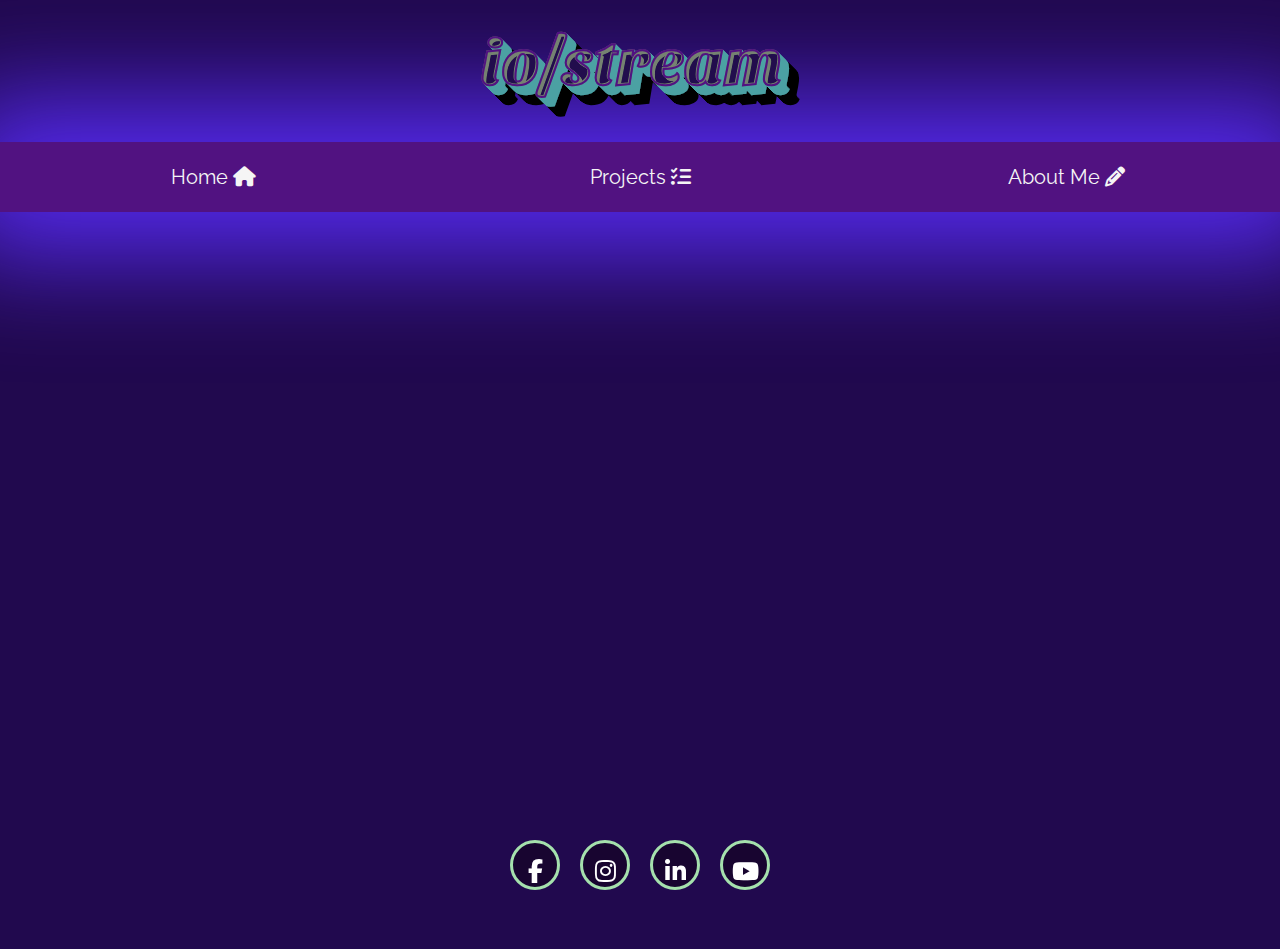
==== index.html @ 81a300df "showing gallery page with animation" ====
<!DOCTYPE html>
<html lang="en">

<head>
  <meta charset="UTF-8">
  <meta http-equiv="X-UA-Compatible" content="IE=edge">
  <meta name="viewport" content="width=device-width, initial-scale=1.0">
  <link rel="stylesheet" href="./style.css" class="rel">
  <link rel="stylesheet" href="https://cdnjs.cloudflare.com/ajax/libs/font-awesome/6.2.1/css/all.min.css " class="rel">
  <link rel="stylesheet" href="https://use.fontawesome.com/releases/v5.15.4/css/all.css"
    integrity="sha384-DyZ88mC6Up2uqS4h/KRgHuoeGwBcD4Ng9SiP4dIRy0EXTlnuz47vAwmeGwVChigm" crossorigin="anonymous" />
  <title>Iostream</title>
  <link rel="apple-touch-icon" sizes="180x180" href="Img/apple-touch-icon.png">
  <link rel="icon" type="image/png" sizes="32x32" href="Img/favicon-32x32.png">
  <link rel="icon" type="image/png" sizes="16x16" href="Img/favicon-16x16.png">
  <link rel="manifest" href="site.webmanifest">
  <link rel="preconnect" href="https://fonts.googleapis.com">
  <link rel="preconnect" href="https://fonts.gstatic.com" crossorigin>
  <link
    href="https://fonts.googleapis.com/css2?family=Nunito:ital,wght@0,200;0,300;0,400;0,500;0,600;0,700;1,200;1,300;1,400;1,500;1,600;1,700&family=Poppins:ital,wght@0,100;0,400;1,100;1,400&display=swap"
    rel="stylesheet">

</head>

<body>
  <div class="main">
    <div class="wrapper">
      <div class="header">
        <img src="./Img/io_stream.svg" alt="title" class="svg ">
      </div>
    </div>

    <div class="nav">
      <div class="link">
        <a href="#">Home <i class="fa-solid fa-house"></i></a>
      </div>

      <div onclick="myFunction()" class="link">
        <div id="toggle">Projects <i class="fa-solid fa-list-check"></i></div>
      </div>

      <a href="https://joshj13.github.io/About_Me_Modal/" target="_blank" class="link">
        About Me <i class="fa-solid fa-pencil"></i></a>
    </div>

    <div id="gallery" class="is-hidden">
      <link href="https://fonts.googleapis.com/css?family=Raleway:600,900" rel="stylesheet">

      <p class="heading">My projects</p>
      <div class="gallery-image">
        <div class="img-box">
          <img src="./Img/Screenshot 2022-12-01 at 13-15-25 My Caluclator.png" alt="" />
          <div class="transparent-box">
            <div class="caption">
              <a style="text-decorations:none; color:inherit;" a href="https://joshj13.github.io/My-calcultaor/"
                target="_blank">
                <p>Caluclator</p>
              </a>
              <p class="opacity-low">Html,Css,Javascript</p>
            </div>
          </div>
        </div>
        <div class="img-box">
          <img src="./Img/Screenshot 2022-12-01 at 13-18-35 Netflix - Watch TV Shows Online Watch Movies Online.png"
            alt="" />
          <div class="transparent-box">
            <div class="caption">
              <a style="text-decorations:none; color:inherit;" a href="https://joshj13.github.io/Netflix_Home_page/"
                target="_blank">
                <p>Netflix Landing Page</p>
              </a>
              <p class="opacity-low">Html,Css,Javascript</p>
            </div>
          </div>
        </div>
        <div class="img-box">
          <img src="./Img/Screenshot 2022-12-01 at 13-24-21 TodoList.png" alt="" />
          <div class="transparent-box">
            <div class="caption">
              <a style="text-decorations:none; color:inherit;" a href=" https://joshj13.github.io/my-todo/ target="
                _blank">
                <p>To-Do List</p>
              </a>
              <p class="opacity-low">Html,Css,Javascript</p>
            </div>
          </div>
        </div>
        <div class="img-box">
          <img src="./Img/Screenshot 2022-12-01 at 14-06-11 Color Flipper.png" alt="" />
          <div class="transparent-box">
            <div class="caption">
              <a style="text-decorations:none; color:inherit;" a href=" https://joshj13.github.io/Hex_Colour_Change/"
                target="_blank">
                <p>Color Picker</p>
              </a>
              <p class="opacity-low">Html,Css,Javascript</p>
            </div>
          </div>
        </div>
        <div class="img-box">
          <img src="./Img/Screenshot 2022-12-01 at 14-07-34 Digital Clock.png" alt="" />
          <div class="transparent-box">
            <div class="caption">
              <a style="text-decorations:none; color:inherit;" a href="https://joshj13.github.io/Digi_Time/"
                target="_blank">
                <p>digital Watch</p>
              </a>
              <p class="opacity-low">Html,Css,Javascript</p>
            </div>
          </div>
        </div>
        <div class="img-box">
          <img src="./Img/Screenshot 2022-12-01 at 14-08-40 Counter.png" alt="" />
          <div class="transparent-box">
            <div class="caption">
              <a style="text-decorations:none; color:inherit;" a href="https://joshj13.github.io/My_counter/"
                target="_blank">
                <p>digital Watch</p>
              </a>
              <p class="opacity-low">Html,Css,Javascript</p>
            </div>
          </div>
        </div>
      </div>
    </div>
  </div>
  </div>
  </div>
  </div>

  <footer>
    <ul>
      <li>
        <a href="https://web.facebook.com/profile.php?id=100017914359228"><i class="fab fa-facebook-f icon"></i></a>
      </li>
      <li>
        <a href="https://www.instagram.com/thedreadedfool_/"><i class="fab fa-instagram icon"
            aria-hidden="true"></i></a>
      </li>
      <li>
        <a href="https://www.linkedin.com/in/josiah-jacobs-9aaa91154/"><i class="fab fa-linkedin-in icon"></i></a>
      </li>
      <li>
        <a href="https://www.youtube.com/@joshuajacobs87"><i class="fab fa-youtube icon" aria-hidden="true"></i></a>
      </li>
    </ul>
  </footer>

  <script src="app.js"></script>
</body>

</html>
---- style.css ----
.glow {
  font-size: 50px;
  color: #fff;
  text-align: center;
  animation: glow 0.9s ease-in-out infinite alternate;
  padding: 60px;
  text-align: center;
  background: rgb(0, 0, 0);
  background: linear-gradient(90deg, rgba(0, 0, 0, 1) 15%, rgba(91, 81, 81, 1) 50%, rgba(6, 6, 6, 1) 84%);
  color: white;
  
}

.svg {
    
}

text {
  font-family: Helvetica, Arial, sansserif;
  font-size: 100px;
  font-weight: 900;
  fill: white;
  filter: url(#red-glow);
}

@media only screen and (min-width: 600px){
  .glow {
    font-size: 80px;
  }
}

@media screen and (min-width: 900px) {
  .glow {
    font-size: 150px;
  }
}


 .wrapper{
  position: relative;
 }


.header{

 background-repeat: no-repeat;
 padding-bottom: 0.0em;
 justify-content: center;
 align-items: center;
 display: flex;
 background-size: cover;
 padding-bottom: 20px;
 


}


body {
  position: relative;
  margin: 0;
  font-family: Arial, Helvetica, sans-serif;
  background-color: #21094E;
  background-repeat: no-repeat;
  background-size: cover;
  background-attachment: fixed;
  padding: 0;
  height: 100vh;
  font-family: Raleway;
  }



.main{

  min-height: 100vh;
  display: flex;
  flex-direction: column;

}
 
/* Nav bar */

.topnav {
  overflow: hidden;
  background-color: #333;
  display: flex;

}

.topnav a {
  float: left;
  color: #f2f2f2;
  text-align: center;
  padding: 14px 16px;
  text-decoration: none;
  font-size: 17px;
  
 
}

.topnav a:hover {
  background-color: #ddd;
  color: black;
}

.topnav a.active {
  background-color: #04AA6D;
  color: white;
}

@media screen and (max-width: 600px) {
  .topnav a:not(:first-child) {display: none;}
  .topnav a.icon {
    float: right;
    display: block;
  }
}

/* The "responsive" class is added to the topnav with JavaScript when the user clicks on the icon. This class makes the topnav look good on small screens (display the links vertically instead of horizontally) */
@media screen and (max-width: 600px) {
  .topnav.responsive {position: relative;}
  .topnav.responsive a.icon {
    position: absolute;
    right: 0;
    top: 0;
  }
  .topnav.responsive a {
    float: none;
    display: block;
    text-align: left;
  }
}

.nav {
  background: #511281;
    align-items: center;
    justify-content: space-evenly;
    display: flex;
    -webkit-box-shadow: 0px 0px 105px 45px rgba(84, 46, 255, 0.9);
    -moz-box-shadow: 0px 0px 105px 45px rgba(137, 46, 255, 0.9);
    box-shadow: 0px 0px 105px 45px rgba(91, 46, 255, 0.9);
    transition: ease-in-out 0.11ms;

  
  

}

.nav .link, .nav .link a {
  color:#f5f5f5;
}

.nav .link {
  position:relative;
  flex:1;
  line-height:70px;
  text-align:center;
  font-size:20px;
  z-index:2;
  text-decoration: none;
}

.nav .link a {
  text-decoration:none;
}

/* .nav .link:before {
  content:"";
  position:absolute;
  top:0px;
  left:0px;
  width:100%;
  height:0%;
  background:rgb(219, 6, 238);
  z-index:-1;
  transition:all 300ms ease-in-out;
} */
.nav .link:after {
  content:"";
  position:absolute;
  top:0px;
  left:0px;
  width:100%;
  height:0%;
  opacity: 0;
  transition:all 300ms cubic-bezier(0.33, 1, 0.68, 1);
}

.nav .link:hover:after {
  height:100%;
  opacity: 0.5;
}

.nav .link:hover {
  cursor:pointer;
}
.nav .link:hover:before {
  height:100%;
  filter:blur(30px);
}

/* Gallery section */
* {
  box-sizing: border-box;
  margin: 0;
  padding: 0;
}


.heading {
    text-align: center;
    font-size: 2.0em;
    letter-spacing: 1px;
    padding: 40px;
    color: white;
}

#gallery {
  opacity: 0;
  transform: translateY(40px);
  transition: all 1s ease-out;
}

#gallery.visible {
  opacity: 1;
  transform: translateY(0);
}

.gallery-image {
  padding: 20px;
  display: flex;
  flex-wrap: wrap;
  justify-content: center;
}

.gallery-image img {
  height: 250px;
  width: 350px;
  transform: scale(1.0);
  transition: transform 0.4s ease;
}

.img-box {
  box-sizing: content-box;
  margin: 10px;
  height: 250px;
  width: 350px;
  overflow: hidden;
  display: inline-block;
  color: white;
  position: relative;
  background-color: white;
  text-decoration:none;
  box-shadow: 10px 5px 5px rgba(15, 14, 14, 0.705);
  border-radius: 10px;
  
  
}


.caption {
  position: absolute;
  bottom: 5px;
  left: 20px;
  opacity: 0.0;
  transition: transform 0.3s ease, opacity 0.3s ease;
  color: inherit; 
  text-decoration: none;
}

.transparent-box {
  height: 250px;
  width: 350px;
  background-color:rgba(0, 0, 0, 0);
  position: absolute;
  top: 0;
  left: 0;
  transition: background-color 0.3s ease;
}

.img-box:hover img { 
  transform: scale(1.1);
}

.img-box:hover .transparent-box {
  background-color:rgba(0, 0, 0, 0.5);
}

.img-box:hover .caption {
  transform: translateY(-20px);
  opacity: 1.0;
}

.img-box:hover {
  cursor: pointer;
}

.caption > p:nth-child(2) {
  font-size: 0.8em;
}

.opacity-low {
  opacity: 0.5;
}

/* footer section */

footer {
  position: fixed;
  bottom: 0.5ch;
  width: 100%;
  height: 60px;   /* Height of the footer */
  top: 9;
  
}

.social-media {
  display: inline-block;
  width: 100%;
}

.social-link {
  display: inline-block;
  margin: 10px 20px;
  font-size: 20px;
  color: rgb(247, 247, 252);
  transition: color 0.3s ease-in-out;

}

.social-link:hover {
  color: #007bff;
}

/* Font Awesome icons */
.fa-facebook-f, .fa-instagram, .fa-linkedin-in, .fa-youtube {
  font-size: 24px;
  vertical-align: middle;
  
}


ul {
  display: flex;
  position: absolute;
  top: 50%;
  left: 50%;
  transform: translate(-50%, -50%);
}

ul li {
  list-style: none;
}

ul li a {
  width: 50px;
  height: 50px;
  background-color: rgba(10, 1, 1, 0.384);
  text-align: center;
  line-height: 50px;
  font-size: 35px;
  margin: 0 10px;
  display: block;
  border-radius: 50%;
  position: relative;
  overflow: hidden;
  border: 3px solid #A5E1AD;
  z-index: 1;
}

ul li a .icon {
  position: relative;
  color: #ffffff;
  transition: .5s;
  z-index: 3;
}

ul li a:hover .icon {
  color: rgb(3, 3, 3);
  transform: rotateY(360deg);
}

ul li a:before {
  content: "";
  position: absolute;
  top: 100%;
  left: 0;
  width: 100%;
  height: 100%;
  background: #f00;
  transition: .5s;
  z-index: 2;
}

ul li a:hover:before {
  top: 0;
}

ul li:nth-child(1) a:before{
  background: #3b5999;
}

ul li:nth-child(2) a:before{
  background: #ec08bbda;
}

ul li:nth-child(3) a:before {
  background: #0077b5;
}

ul li:nth-child(4) a:before {
  background: #dd4b39;
}
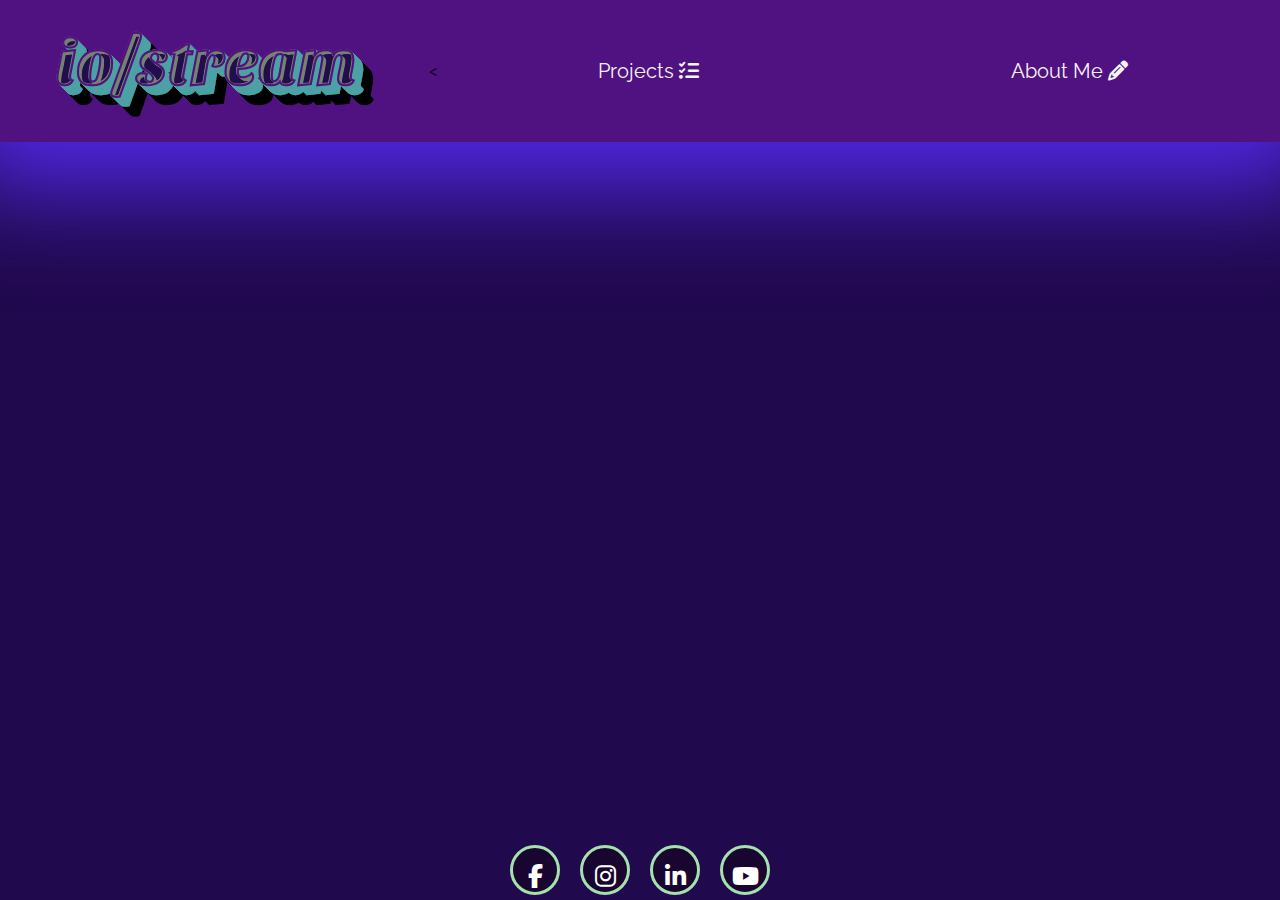
==== commit e488d203: "merge svg and nav and gave function if statement" ====
--- a/index.html
+++ b/index.html
@@ -24,21 +24,14 @@
 
 <body>
   <div class="main">
-    <div class="wrapper">
+    <div class="nav">
       <div class="header">
         <img src="./Img/io_stream.svg" alt="title" class="svg ">
       </div>
-    </div>
-
-    <div class="nav">
-      <div class="link">
-        <a href="#">Home <i class="fa-solid fa-house"></i></a>
-      </div>
-
+      <
       <div onclick="myFunction()" class="link">
         <div id="toggle">Projects <i class="fa-solid fa-list-check"></i></div>
       </div>
-
       <a href="https://joshj13.github.io/About_Me_Modal/" target="_blank" class="link">
         About Me <i class="fa-solid fa-pencil"></i></a>
     </div>
--- a/style.css
+++ b/style.css
@@ -73,10 +73,10 @@
 
 .main{
 
-  min-height: 100vh;
+  position: relative;
+  min-height: 100%;
   display: flex;
   flex-direction: column;
-
 }
  
 /* Nav bar */
@@ -307,11 +307,11 @@
 /* footer section */
 
 footer {
-  position: fixed;
-  bottom: 0.5ch;
+  position: absolute;
+  bottom: 0;
   width: 100%;
   height: 60px;   /* Height of the footer */
-  top: 9;
+
   
 }
 
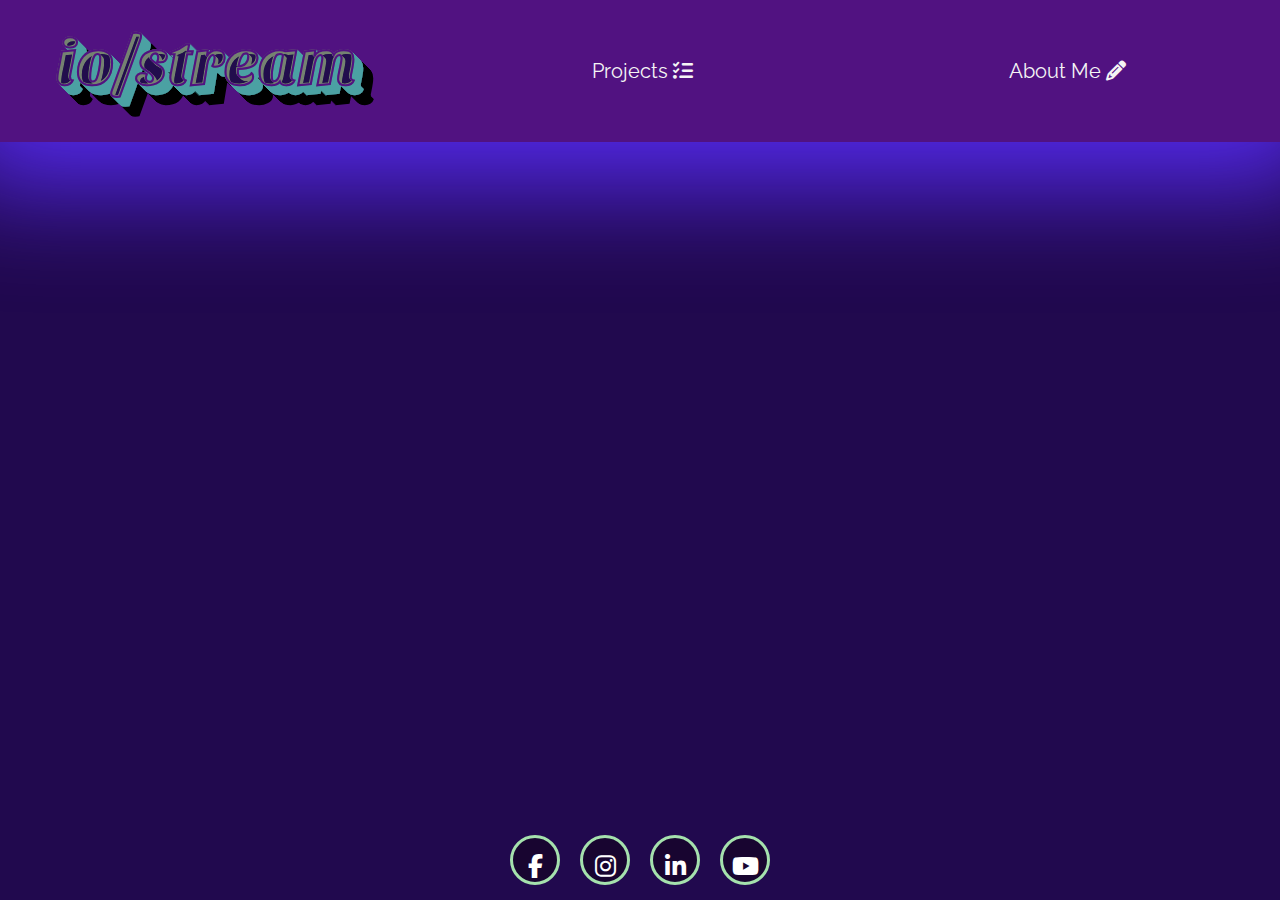
==== commit 904b08d8: "removed netflix landing page" ====
--- a/index.html
+++ b/index.html
@@ -28,7 +28,7 @@
       <div class="header">
         <img src="./Img/io_stream.svg" alt="title" class="svg ">
       </div>
-      <
+      
       <div onclick="myFunction()" class="link">
         <div id="toggle">Projects <i class="fa-solid fa-list-check"></i></div>
       </div>
@@ -53,19 +53,7 @@
             </div>
           </div>
         </div>
-        <div class="img-box">
-          <img src="./Img/Screenshot 2022-12-01 at 13-18-35 Netflix - Watch TV Shows Online Watch Movies Online.png"
-            alt="" />
-          <div class="transparent-box">
-            <div class="caption">
-              <a style="text-decorations:none; color:inherit;" a href="https://joshj13.github.io/Netflix_Home_page/"
-                target="_blank">
-                <p>Netflix Landing Page</p>
-              </a>
-              <p class="opacity-low">Html,Css,Javascript</p>
-            </div>
-          </div>
-        </div>
+      
         <div class="img-box">
           <img src="./Img/Screenshot 2022-12-01 at 13-24-21 TodoList.png" alt="" />
           <div class="transparent-box">
--- a/style.css
+++ b/style.css
@@ -307,10 +307,14 @@
 /* footer section */
 
 footer {
-  position: absolute;
-  bottom: 0;
-  width: 100%;
-  height: 60px;   /* Height of the footer */
+  clear: both;
+  position: relative;
+  display: flex;
+  justify-content: flex-end;
+  align-items: flex-end;
+  margin-bottom: 5ch;
+  bottom: 4ch;
+
 
   
 }
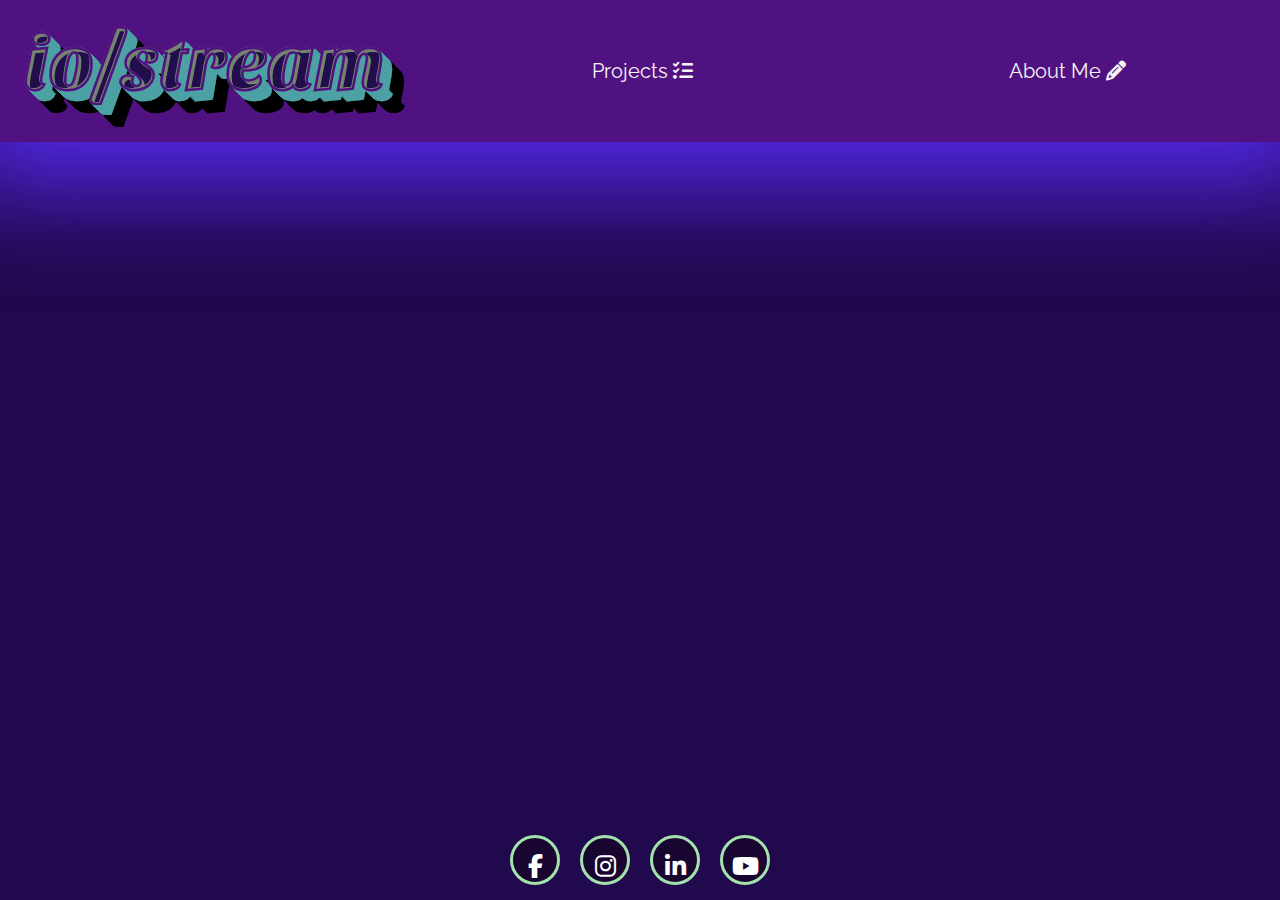
==== commit 05f97434: "removed the unnecessary closing div tags and adjusted the indentation for better readability." ====
--- a/index.html
+++ b/index.html
@@ -4,6 +4,7 @@
 <head>
   <meta charset="UTF-8">
   <meta http-equiv="X-UA-Compatible" content="IE=edge">
+  <meta name="google-site-verification" content="9sTCz3lF-NF6nIrTGmRJbmMV26Fg_EweXkjf5bQwxSw" />
   <meta name="viewport" content="width=device-width, initial-scale=1.0">
   <link rel="stylesheet" href="./style.css" class="rel">
   <link rel="stylesheet" href="https://cdnjs.cloudflare.com/ajax/libs/font-awesome/6.2.1/css/all.min.css " class="rel">
@@ -19,6 +20,7 @@
   <link
     href="https://fonts.googleapis.com/css2?family=Nunito:ital,wght@0,200;0,300;0,400;0,500;0,600;0,700;1,200;1,300;1,400;1,500;1,600;1,700&family=Poppins:ital,wght@0,100;0,400;1,100;1,400&display=swap"
     rel="stylesheet">
+    
 
 </head>
 
@@ -26,88 +28,87 @@
   <div class="main">
     <div class="nav">
       <div class="header">
-        <img src="./Img/io_stream.svg" alt="title" class="svg ">
+        <img src="./Img/io_stream.svg" alt="title" class="svg">
       </div>
-      
+  
       <div onclick="myFunction()" class="link">
         <div id="toggle">Projects <i class="fa-solid fa-list-check"></i></div>
       </div>
+  
       <a href="https://joshj13.github.io/About_Me_Modal/" target="_blank" class="link">
-        About Me <i class="fa-solid fa-pencil"></i></a>
+        About Me <i class="fa-solid fa-pencil"></i>
+      </a>
     </div>
-
+  
     <div id="gallery" class="is-hidden">
       <link href="https://fonts.googleapis.com/css?family=Raleway:600,900" rel="stylesheet">
-
-      <p class="heading">My projects</p>
+  
+      <p class="heading">Javascript</p>
       <div class="gallery-image">
         <div class="img-box">
-          <img src="./Img/Screenshot 2022-12-01 at 13-15-25 My Caluclator.png" alt="" />
+          <img src="./Img/Screenshot 2022-12-01 at 13-15-25 My Caluclator.png" alt="">
           <div class="transparent-box">
             <div class="caption">
-              <a style="text-decorations:none; color:inherit;" a href="https://joshj13.github.io/My-calcultaor/"
-                target="_blank">
-                <p>Caluclator</p>
+              <a style="text-decoration:none; color:inherit;" href="https://joshj13.github.io/My-calcultaor-main/" target="_blank">
+                <p>Calculator</p>
               </a>
-              <p class="opacity-low">Html,Css,Javascript</p>
+              <p class="opacity-low">HTML, CSS, JavaScript</p>
             </div>
           </div>
         </div>
-      
+  
         <div class="img-box">
-          <img src="./Img/Screenshot 2022-12-01 at 13-24-21 TodoList.png" alt="" />
+          <img src="./Img/Screenshot 2022-12-01 at 13-24-21 TodoList.png" alt="">
           <div class="transparent-box">
             <div class="caption">
-              <a style="text-decorations:none; color:inherit;" a href=" https://joshj13.github.io/my-todo/ target="
-                _blank">
+              <a style="text-decoration:none; color:inherit;" href="https://joshj13.github.io/my-todo/" target="_blank">
                 <p>To-Do List</p>
               </a>
-              <p class="opacity-low">Html,Css,Javascript</p>
+              <p class="opacity-low">HTML, CSS, JavaScript</p>
             </div>
           </div>
         </div>
+  
         <div class="img-box">
-          <img src="./Img/Screenshot 2022-12-01 at 14-06-11 Color Flipper.png" alt="" />
+          <img src="./Img/Screenshot 2022-12-01 at 14-06-11 Color Flipper.png" alt="">
           <div class="transparent-box">
             <div class="caption">
-              <a style="text-decorations:none; color:inherit;" a href=" https://joshj13.github.io/Hex_Colour_Change/"
-                target="_blank">
+              <a style="text-decoration:none; color:inherit;" href="https://joshj13.github.io/Hex_Colour_Change/" target="_blank">
                 <p>Color Picker</p>
               </a>
-              <p class="opacity-low">Html,Css,Javascript</p>
+              <p class="opacity-low">HTML, CSS, JavaScript</p>
             </div>
           </div>
         </div>
+  
         <div class="img-box">
-          <img src="./Img/Screenshot 2022-12-01 at 14-07-34 Digital Clock.png" alt="" />
+          <img src="./Img/Screenshot 2022-12-01 at 14-07-34 Digital Clock.png" alt="">
           <div class="transparent-box">
             <div class="caption">
-              <a style="text-decorations:none; color:inherit;" a href="https://joshj13.github.io/Digi_Time/"
-                target="_blank">
-                <p>digital Watch</p>
+              <a style="text-decoration:none; color:inherit;" href="https://joshj13.github.io/Digi_Time/" target="_blank">
+                <p>Digital Watch</p>
               </a>
-              <p class="opacity-low">Html,Css,Javascript</p>
+              <p class="opacity-low">HTML, CSS, JavaScript</p>
             </div>
           </div>
         </div>
+  
         <div class="img-box">
-          <img src="./Img/Screenshot 2022-12-01 at 14-08-40 Counter.png" alt="" />
+          <img src="./Img/Screenshot 2022-12-01 at 14-08-40 Counter.png" alt="">
           <div class="transparent-box">
             <div class="caption">
-              <a style="text-decorations:none; color:inherit;" a href="https://joshj13.github.io/My_counter/"
-                target="_blank">
-                <p>digital Watch</p>
+              <a style="text-decoration:none; color:inherit;" href="https://joshj13.github.io/My_counter/" target="_blank">
+                <p>Counter</p>
               </a>
-              <p class="opacity-low">Html,Css,Javascript</p>
+              <p class="opacity-low">HTML, CSS, JavaScript</p>
             </div>
+            
           </div>
         </div>
       </div>
     </div>
   </div>
-  </div>
-  </div>
-  </div>
+
 
   <footer>
     <ul>
--- a/style.css
+++ b/style.css
@@ -12,9 +12,12 @@
 }
 
 .svg {
-    
-}
-
+  transition: transform 0.2s ease-out;
+}
+
+.svg:hover {
+  transform: scale(1.2);
+}
 text {
   font-family: Helvetica, Arial, sansserif;
   font-size: 100px;
@@ -23,16 +26,8 @@
   filter: url(#red-glow);
 }
 
-@media only screen and (min-width: 600px){
-  .glow {
-    font-size: 80px;
-  }
-}
-
-@media screen and (min-width: 900px) {
-  .glow {
-    font-size: 150px;
-  }
+@media screen and (max-width: 360px) and (max-height: 640px) {
+  /* Your styles for devices with a screen size of 360x640 */
 }
 
 
@@ -162,7 +157,7 @@
 }
 
 .nav .link a {
-  text-decoration:none;
+  color: #f5f5f5;
 }
 
 /* .nav .link:before {
@@ -195,6 +190,11 @@
 .nav .link:hover {
   cursor:pointer;
 }
+
+.nav .link a:hover {
+  text-decoration: underline;
+}
+
 .nav .link:hover:before {
   height:100%;
   filter:blur(30px);
